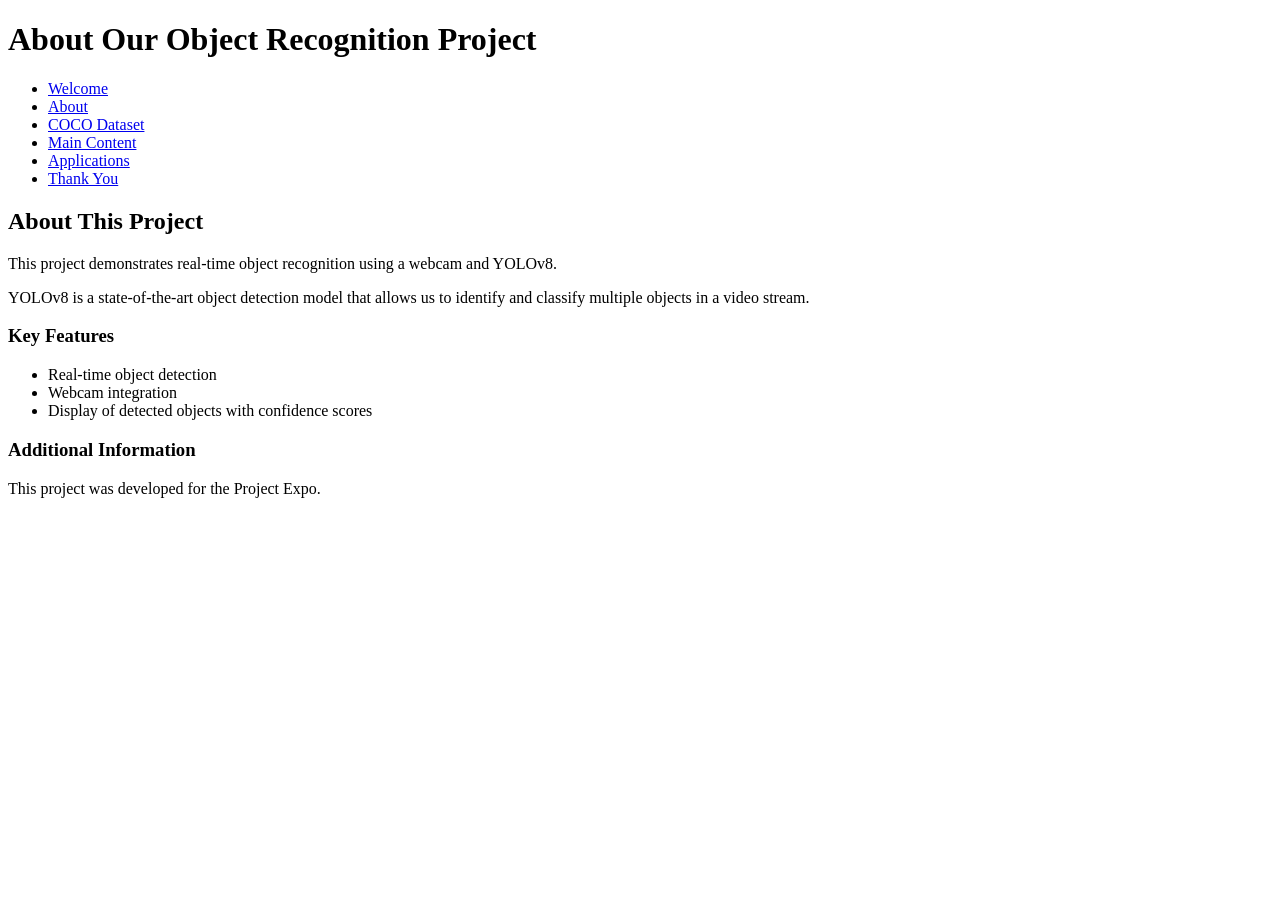
==== templates/about.html @ 90a87e8b "Initial commit with requirements.txt" ====
<!DOCTYPE html>
<html lang="en">

<head>
    <meta charset="UTF-8">
    <meta name="viewport" content="width=device-width, initial-scale=1.0">
    <title>About Object Recognition</title>
    <link rel="stylesheet" href="static/style1.css">
</head>

<body>
    <div class="container">
        <div class="left-sidebar">
            <h1>About Our Object Recognition Project</h1>
            <nav>
                <ul>
                    <li><a href="/">Welcome</a></li>
                    <li><a href="/about">About</a></li>
                    <li><a href="/coco">COCO Dataset</a></li>
                    <li><a href="/main">Main Content</a></li>
                    <li><a href="/applications">Applications</a></li>
                    <li><a href="/thankyou">Thank You</a></li>
                </ul>
            </nav>
        </div>
        <div class="main-content">
            <h2>About This Project</h2>
            <p>
                This project demonstrates real-time object recognition using a webcam and YOLOv8.
            </p>
            <p>
                YOLOv8 is a state-of-the-art object detection model that allows us to identify and classify multiple
                objects in a video stream.
            </p>
            <h3>
                Key Features
            </h3>
            <ul>
                <li>
                    Real-time object detection
                </li>
                <li>
                    Webcam integration
                </li>
                <li>
                    Display of detected objects with confidence scores
                </li>
            </ul>
        </div>
        <div class="right-sidebar">
            <h3>
                Additional Information
            </h3>
            <p>
                This project was developed for the Project Expo.
            </p>
        </div>
    </div>
</body>

</html>
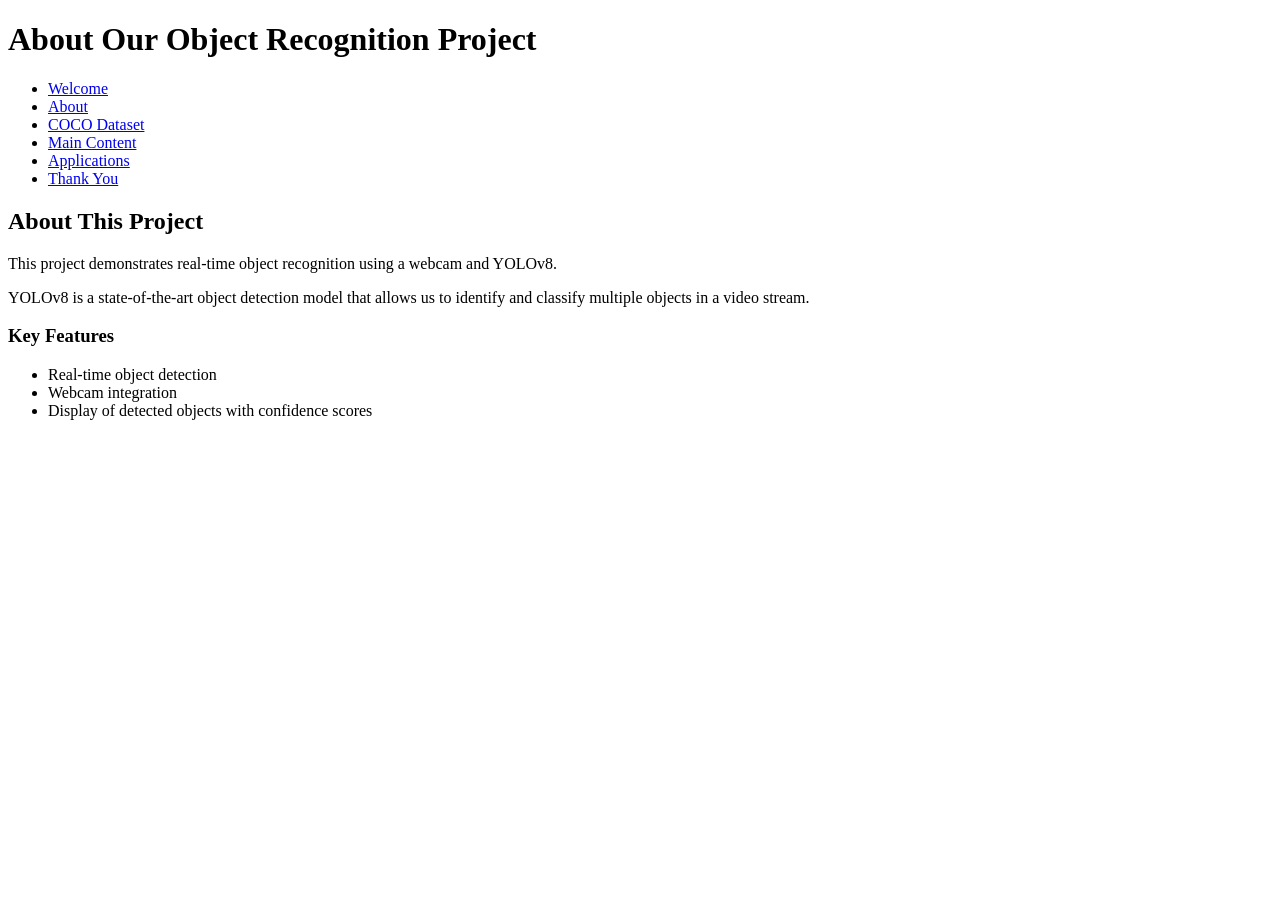
==== commit ea864827: "Use url_for for static images in coco template" ====
--- a/templates/about.html
+++ b/templates/about.html
@@ -47,13 +47,7 @@
                 </li>
             </ul>
         </div>
-        <div class="right-sidebar">
-            <h3>
-                Additional Information
-            </h3>
-            <p>
-                This project was developed for the Project Expo.
-            </p>
+
         </div>
     </div>
 </body>
